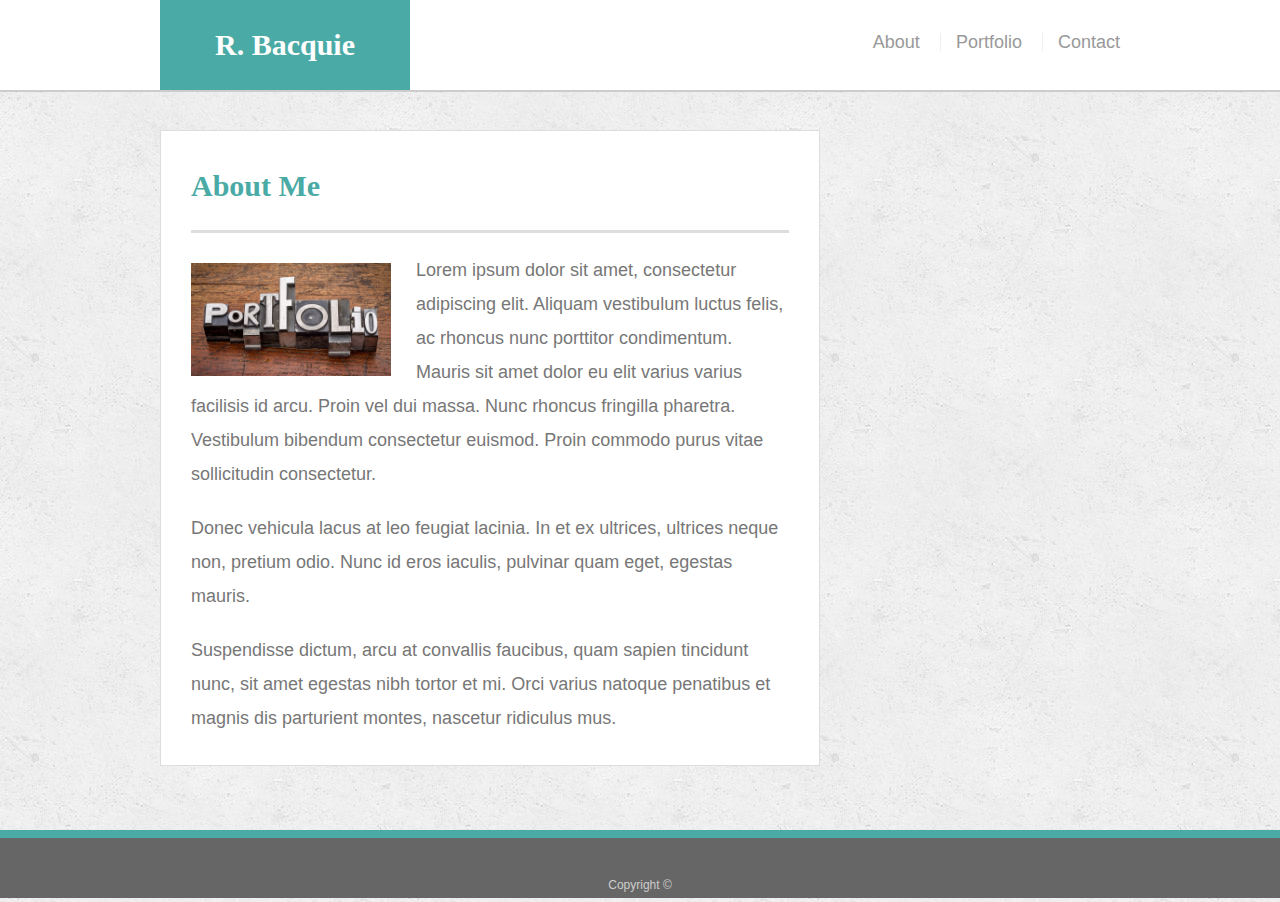
==== index.html @ 44cc6bf8 "update" ====
<!doctype html>
<html lang="en-us">

<head>
  <meta charset="UTF-8">
  <title>My Protfolio</title>
  <meta name="viewport" content="width=device-width, initial-scale=1.0">
  <link rel="stylesheet" type="text/css" href="assets/css/reset.css">
  <link rel="stylesheet" type="text/css" href="assets/css/style.css">
</head>

<body>

  <header id="masthead">
    <div class="container">
      <a href="index.html" id="logo">R. Bacquie</a>
      <nav>
        <a href="index.html">About</a>
        <a href="portfolio.html">Portfolio</a>
        <a href="contact.html">Contact</a>
      </nav>
    </div>
  </header>

  <div id="main-container" class="container">
    <section class="main-section">
      <h1>About Me</h1>

      <img src="assets/images/front-pic.jpg" class="auth-image" alt="Richard BAcquie">

      <p>Lorem ipsum dolor sit amet, consectetur adipiscing elit. Aliquam vestibulum luctus felis, ac rhoncus nunc porttitor condimentum. Mauris sit amet dolor eu elit varius varius facilisis id arcu. Proin vel dui massa. Nunc rhoncus fringilla pharetra. Vestibulum bibendum consectetur euismod. Proin commodo purus vitae sollicitudin consectetur.</p>

      <p>Donec vehicula lacus at leo feugiat lacinia. In et ex ultrices, ultrices neque non, pretium odio. Nunc id eros iaculis, pulvinar quam eget, egestas mauris.</p>

      <p>Suspendisse dictum, arcu at convallis faucibus, quam sapien tincidunt nunc, sit amet egestas nibh tortor et mi. Orci varius natoque penatibus et magnis dis parturient montes, nascetur ridiculus mus.</p>

    </section>
    
  </div>

  <footer>
    <div class="container">
      Copyright &copy; 
    </div>
  </footer>
</body>

</html>
---- assets/css/style.css ----
body {
  font-family: Arial, "Helvetica Neue", Helvetica, sans-serif;
  font-size: 18px;
  line-height: 34px;
  color: #777;
  background: url("../images/concrete_seamless.png");
}

* {
  box-sizing: border-box;
}

/* general */

.container {
  width: 100%;
  max-width: 960px;
  margin: 0 auto;
  clear: both;
}

h1,
h2,
h3,
p {
  margin-bottom: 20px;
}

p:last-child {
  margin-bottom: 0;
}

h1,
h2,
h3 {
  font-family: Georgia, Times, "Times New Roman", serif;
  font-weight: 700;
  color: #4aaaa5;
}

h1 {
  padding-bottom: 20px;
  font-size: 30px;
  line-height: 49px;
  border-bottom: 3px solid #ddd;
}

h2,
h3 {
  font-size: 22px;
}

/* header */

#masthead {
  position: fixed;
  z-index: 99;
  width: 100%;
  margin: 0 0 30px;
  overflow: auto;
  color: #fff;
  background: #fff;
  border-bottom: 2px solid #ccc;
}

#logo {
  float: left;
  width: 250px;
  height: 90px;
  font-family: Georgia, Times, "Times New Roman", serif;
  font-size: 30px;
  font-weight: 700;
  line-height: 90px;
  color: #fff;
  text-align: center;
  text-decoration: none;
  background: #4aaaa5;
}

nav {
  float: right;
  margin-top: 25px;
}

nav a {
  display: inline-block;
  padding-left: 15px;
  margin-left: 15px;
  line-height: 18px;
  color: #999;
  text-decoration: none;
  border-left: 1px solid #efefef;
}

nav a:first-child {
  border-left: 0 none;
}

/* footer */

footer {
  padding: 30px 0;
  clear: both;
  font-size: 12px;
  color: #fff;
  color: #ccc;
  text-align: center;
  background: #666;
  border-top: 8px solid #4aaaa5;
  height: 50px;
}

h3, h2 {
  padding-bottom: 20px;
  margin-bottom: 15px;
  line-height: 22px;
  border-bottom: 2px solid #eee;
}

/* main */

#main-container {
  padding-top: 130px;
  min-height: calc(100vh - 70px);
}

.main-section {
  float: left;
  width: 100%;
  max-width: 660px;
  padding: 30px;
  margin: 0 0 40px;
  background: #fff;
  border: 1px solid #ddd;
}

#sub-container {
  padding: 130px;
  min-height: calc(100vh -70px);
}

.sub-section {
  float: right;
  width: 100%;
  max-width: 200px;
  height: 200px;
  padding: 30px;
  margin: 0 0 40px;
  background: #fff;
  border: 1px solid #ddd;
}

/* portfolio page */

.work {
  position: relative;
  float: left;
  width: 274px;
  margin: 20px 0 25px;
  overflow: auto;
}

.work:nth-child(even) {
  margin-right: 40px;
}

.work img {
  width: 100%;
  border: 0 none;
  opacity: 0.8;
}

.work h3 {
  position: absolute;
  bottom: 20px;
  width: 100%;
  padding: 15px;
  margin-bottom: 0;
  font-weight: 300;
  line-height: 30px;
  color: #fff;
  text-align: center;
  background: #4aaaa5;
  border-bottom: 0;
}

.auth-image {
  float: left;
  width: 200px;
  height: auto;
  margin-top: 10px;
  margin-right: 25px;
}

/* contact page */

#contact-form ul {
  margin-bottom: 20px;
}

#contact-form li {
  margin-bottom: 10px;
}

label,
input[type=text],
input[type=email],
textarea {
  display: block;
  width: 100%;
}

input[type=text],
input[type=email],
textarea {
  height: 35px;
  padding: 0 10px;
  font-size: 14px;
  border: 1px solid #ddd;
}

textarea {
  height: 200px;
}

input[type=submit] {
  padding: 10px 30px;
  font-size: 18px;
  color: #fff;
  cursor: pointer;
  background: #4aaaa5;
  border: 0 none;
}

@media screen and (max-width: 980px) {
  body {
    font-family: Arial, "Helvetica Neue", Helvetica, sans-serif;
    font-size: 14px;
    line-height: 30px;
    color: #777;
    background: url("../images/concrete_seamless.png");
  }

  
  .wrapper {
    width: 100%;
    margin: 5%;
  }
  
  #masthead {
    position: relative;
    z-index: 99;
    width: 100%;
    margin: auto;
    overflow: auto;
    color: #fff;
    background: #fff;
    border-bottom: 2px solid #ccc;
  }

  #main-container {
    padding-top: auto;
    min-height: auto;
  }
}

@media screen and (max-width: 768px) {
  body {
    font-family: Arial, "Helvetica Neue", Helvetica, sans-serif;
  font-size: 14px;
  line-height: 28px;
  color: #777;
  background: url("../images/concrete_seamless.png");
  }

  .wrapper {
    width: 100%;
  }
  
  #masthead {
    position: relative;
    z-index: 99;
    width: 100%;
    margin: auto;
    overflow: auto;
    color: #fff;
    background: #fff;
    border-bottom: 2px solid #ccc;
  }

  #main-container {
    padding-top: auto;
    min-height: auto;
  }
}

@media screen and (max-width: 640px) {
  body {
    font-family: Arial, "Helvetica Neue", Helvetica, sans-serif;
    font-size: 12px;
    line-height: 24px;
    color: #777;
    background: url("../images/concrete_seamless.png");
  }

  .wrapper {
    width: 100%;
  }
  
  #masthead {
    position: relative;
    z-index: 99;
    width: 100%;
    margin: auto;
    overflow: auto;
    color: #fff;
    background: #fff;
    border-bottom: 2px solid #ccc;
  }

  #main-container {
    padding-top: auto;
    min-height: auto;
  }
}
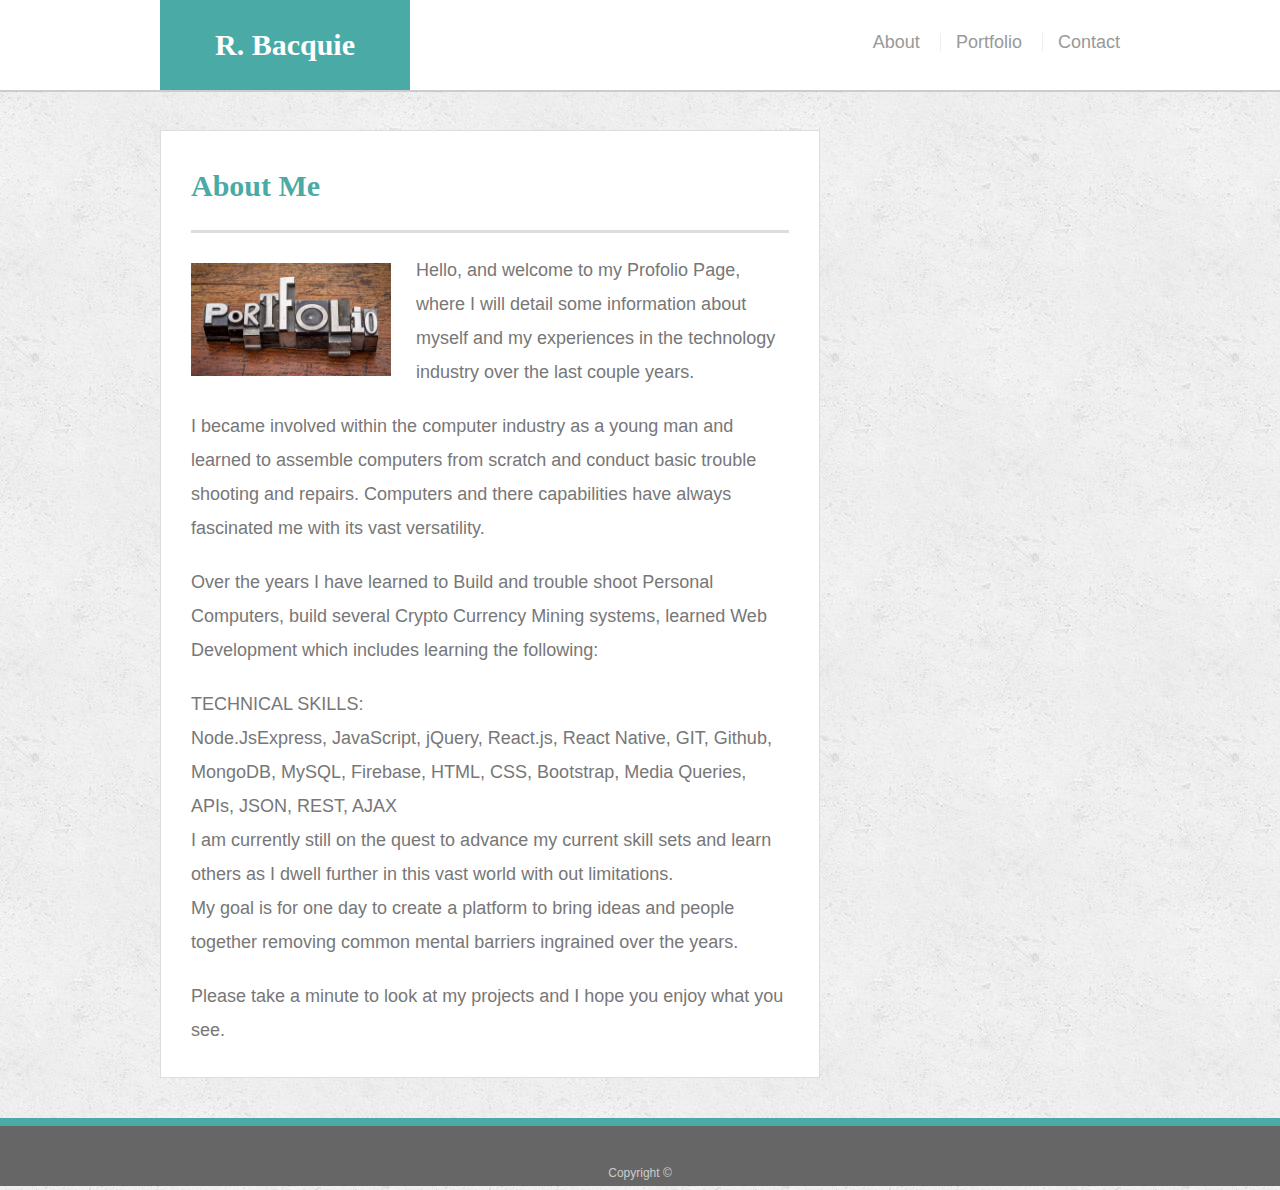
==== commit fd4adb7c: "updated links" ====
--- a/index.html
+++ b/index.html
@@ -28,15 +28,23 @@
 
       <img src="assets/images/front-pic.jpg" class="auth-image" alt="Richard BAcquie">
 
-      <p>Lorem ipsum dolor sit amet, consectetur adipiscing elit. Aliquam vestibulum luctus felis, ac rhoncus nunc porttitor condimentum. Mauris sit amet dolor eu elit varius varius facilisis id arcu. Proin vel dui massa. Nunc rhoncus fringilla pharetra. Vestibulum bibendum consectetur euismod. Proin commodo purus vitae sollicitudin consectetur.</p>
+      <p>Hello, and welcome to my Profolio Page, where I will detail some information about myself and my experiences in the technology industry over the last couple years. </p>
 
-      <p>Donec vehicula lacus at leo feugiat lacinia. In et ex ultrices, ultrices neque non, pretium odio. Nunc id eros iaculis, pulvinar quam eget, egestas mauris.</p>
+      <p>I became involved within the computer industry as a young man and learned to assemble computers from scratch and conduct basic trouble shooting and repairs. Computers and there capabilities have always fascinated me with its vast versatility.</p>
 
-      <p>Suspendisse dictum, arcu at convallis faucibus, quam sapien tincidunt nunc, sit amet egestas nibh tortor et mi. Orci varius natoque penatibus et magnis dis parturient montes, nascetur ridiculus mus.</p>
+      <p>Over the years I have learned to Build and trouble shoot Personal Computers, build several Crypto Currency Mining systems, learned Web Development which includes learning the following:</p>
+      <ul>
+        <il><strong> TECHNICAL SKILLS:</strong></il><br>
+         <il>Node.Js</il>Express, JavaScript, jQuery, React.js, React Native, GIT, Github, MongoDB, MySQL, Firebase, HTML, CSS, Bootstrap, Media Queries, APIs, JSON, REST, AJAX
+          </il><br>
+          <p>I am currently still on the quest to advance my current skill sets and learn others as I dwell further in this vast world with out limitations.<br> My goal is for one day to create a platform to bring ideas and people together removing common mental barriers ingrained over the years.</p>
+          <p>Please take a minute to look at my projects and I hope you enjoy what you see.</p>
+      </ul>
 
     </section>
     
   </div>
+
 
   <footer>
     <div class="container">
